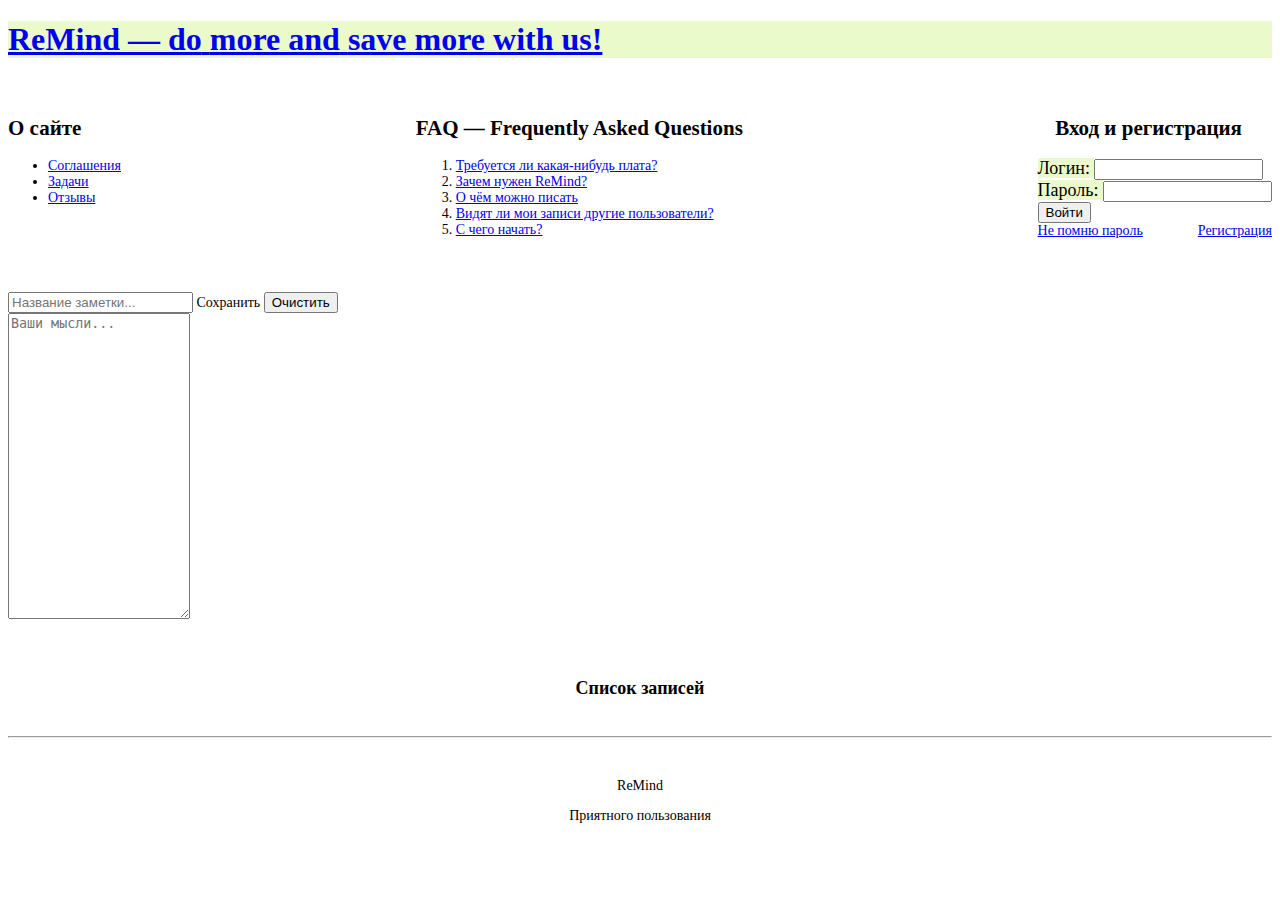
==== Index.html @ 6d57cf04 "added files from project" ====
<!DOCTYPE html>
<html>
	<head>
		<title> ReMind! </title>
		<meta charset="UTF-8"/>
		<script src="Re.js"></script>
		<link href="Re.css" rel="stylesheet" type="text/css"/>
		<link href="https://cdn.jsdelivr.net/npm/bootstrap@5.0.2/dist/css/bootstrap.min.css" rel="stylesheet" integrity="sha384-EVSTQN3/azprG1Anm3QDgpJLIm9Nao0Yz1ztcQTwFspd3yD65VohhpuuCOmLASjC" crossorigin="anonymous">
	</head>
	<body>
	<div class="container-xxl">
		<header>
			<nav class="navbar navbar-light bg">
				<div class="container-fluid">
				<a class="navbar-brand" href="Index.html">
				<h1 class="label"> <span class="sb">ReMind</span> <span class="sb" style="animation-delay: 0.25s">— do</span> <span class="sb" style="animation-delay: 0.5s">more and</span> <span class="sb" style="animation-delay: 1s">save more</span> <span class="sb" style="animation-delay: 1.25s">with us!</span> </h1>
				</a>
				</div>
			</nav>
		</header>
		<div class="wrapper end">
			<div style="animation:move; animation-duration: 2s;">
				<h2 class="sb label"> О сайте </h2>
				<ul>
				<li class="addit"><a href="WebInfo.html">Соглашения</a></li>
				<li class="addit"><a class="addit" href="WebInfo.html">Задачи</a></li>
				<li class="addit"><a class="addit" href="WebInfo.html">Отзывы</a></li>
				</ul>
			</div>
			<div>
			<h2 class="sb label">FAQ — Frequently Asked Questions</h2>
			<ol>
					<li class="addit"> <a href="FAQ.html"> Требуется ли какая-нибудь плата? </a> </li>
					<li class="addit"> <a href="FAQ.html"> Зачем нужен ReMind? </a> </li>
					<li class="addit"> <a href="FAQ.html"> О чём можно писать </a> </li>
					<li class="addit"> <a href="FAQ.html"> Видят ли мои записи другие пользователи?</a> </li>
					<li class="addit"> <a href="FAQ.html"> С чего начать? </a></li>
			</ol>
			</div>
			<div>
				<h2 class="sb label" align="right" style="margin-right:30px;"> Вход и регистрация </h2>
					<div class="wrapper-c" align="left" title="Пожалуйста, введите логин и пароль">
					<div class="input-group input-group input-group-sm mb-3"><span id="a1" class="login input-group-text"> Логин: </span> <input class="form-control" id="a" maxlength="20" size="18" align="right"/> </div>
					<div class="input-group input-group-sm mb-3"><span id="b1" class="login input-group-text"> Пароль: </span> <input class="form-control" id="b" type="password" maxlength="20" size="18" align="right"/> </div>
					</div>
					<button type="submit" class="btn btn-outline-primary" onclick="get()" class="bl" title="Отправить!"> Войти </button> <br>
					<div class="wrapper">
						<span title="Если вы забыли пароль"> <a href="#"> Не помню пароль </a> </span>
						<span title="Если вы в первый раз"> <a href="#"> Регистрация </a> </span>
					</div>
			</div>
		</div>
		<form class="end">
		<div class="input-group">
			<input id="NoteHead" type="text" class="form-control" placeholder="Название заметки...">
			<a onclick="note()" tabindex="0" class="btn btn-outline-success" role="button" data-bs-toggle="popover" data-bs-trigger="focus" data-bs-placement="top" title="Success!" data-bs-content="Вы успешно сохранили вашу заметку!">Сохранить</a>
			<button class="btn btn-outline-primary" type="reset">Очистить</button>
		</div>
		<textarea id = "NoteText" type="text" class="form-control" rows="20" placeholder="Ваши мысли..." aria-label="Text-area"></textarea>
		</form>
		<div class="container-fluid cent end">
			<h2 class="btn btn-primary sb border border-1 border-secondary login rounded" data-bs-toggle="collapse" href="#collapseExample" role="button" aria-expanded="false" aria-controls="collapseExample" align="center">  
			Список записей
			</h2>
			<div class="collapse" id="collapseExample">
				<div class="card card-body">
				<ul id="list"></ul>
				</div>
			</div>
		</div>
		<hr>
		<div class="end" align="center"> 
		<p> ReMind </p>
		<p> Приятного пользования </p>
		</div>
	</div>
	<script src="https://cdn.jsdelivr.net/npm/bootstrap@5.0.2/dist/js/bootstrap.bundle.min.js" integrity="sha384-MrcW6ZMFYlzcLA8Nl+NtUVF0sA7MsXsP1UyJoMp4YLEuNSfAP+JcXn/tWtIaxVXM" crossorigin="anonymous"></script>
	<script>
	var collapseElementList = [].slice.call(document.querySelectorAll('.collapse'))
	var collapseList = collapseElementList.map(function (collapseEl) {
	return new bootstrap.Collapse(collapseEl)})
	
	var popoverTriggerList = [].slice.call(document.querySelectorAll('[data-bs-toggle="popover"]'))
	var popoverList = popoverTriggerList.map(function (popoverTriggerEl) {
	return new bootstrap.Popover(popoverTriggerEl)
	})
	
	var popover = new bootstrap.Popover(document.querySelector('.popover-dismiss'), {
		trigger: 'focus'
	})
	</script>
	</body>
</html>
---- Re.css ----
@import url(https://fontlibrary.org//face/franko-and-franco);

@keyframes appear {
	from {
		opacity: 0%;
	}
	to {
		opacity: 100%;
	}
}

body {
	# height: 1300px;
}

span.input-group-text {
	background-color: #ebfaca;
}

.bg {
	background-color: #ebfaca;
}

.container-xxl {
	font-family: "FrankoRegular";
}

.sb {
	animation: appear;
	animation-duration: 1.5s;
	animation-timing-function: ease-out;
	animation-fill-mode: both;
	animation-play-state: running;
}
a {
	animation: appear;
	animation-duration: 3.5s;
	animation-delay: 0.55s;
	animation-timing-function: ease-out;
	animation-fill-mode: both;
	animation-play-state: running;
}

.wrapper {
	display: flex;
	flex-wrap: wrap;
	flex-direction: row;
	justify-content: space-between;
}

.wrapper-c {
	display: flex;
	flex-wrap: wrap;
	flex-direction: column;
	justify-content: space-between;
}

.login {
	font-size: 18px;
}

.bl {
	margin-right: 50px;
	margin-top: 10px;
	margin-bottom: 10px;
}

.block {
	border: groove 2px;
	padding: 10px;
	font-size: 16px;
	transition: 0.5s;
}

.block:hover{
	transform: translateY(10px);
}

.label {
	transition: 0.5s;
}

.label:hover{
	transform: translate(20px, 2px);
	color: #04488c;
}

.addit {
	transition: 0.5s;
}

.addit:hover{
	transform: translate(10px, 0);
}

textarea {
	resize: auto;
}

.news {
	margin: 5px;
}

.cent {
	display: flex;
	flex-direction: column;
	align-items: right;
	flex-wrap: wrap;
}

.end {
	margin-top: 40px;
	width: 100%;
	font-size: 14px;
}
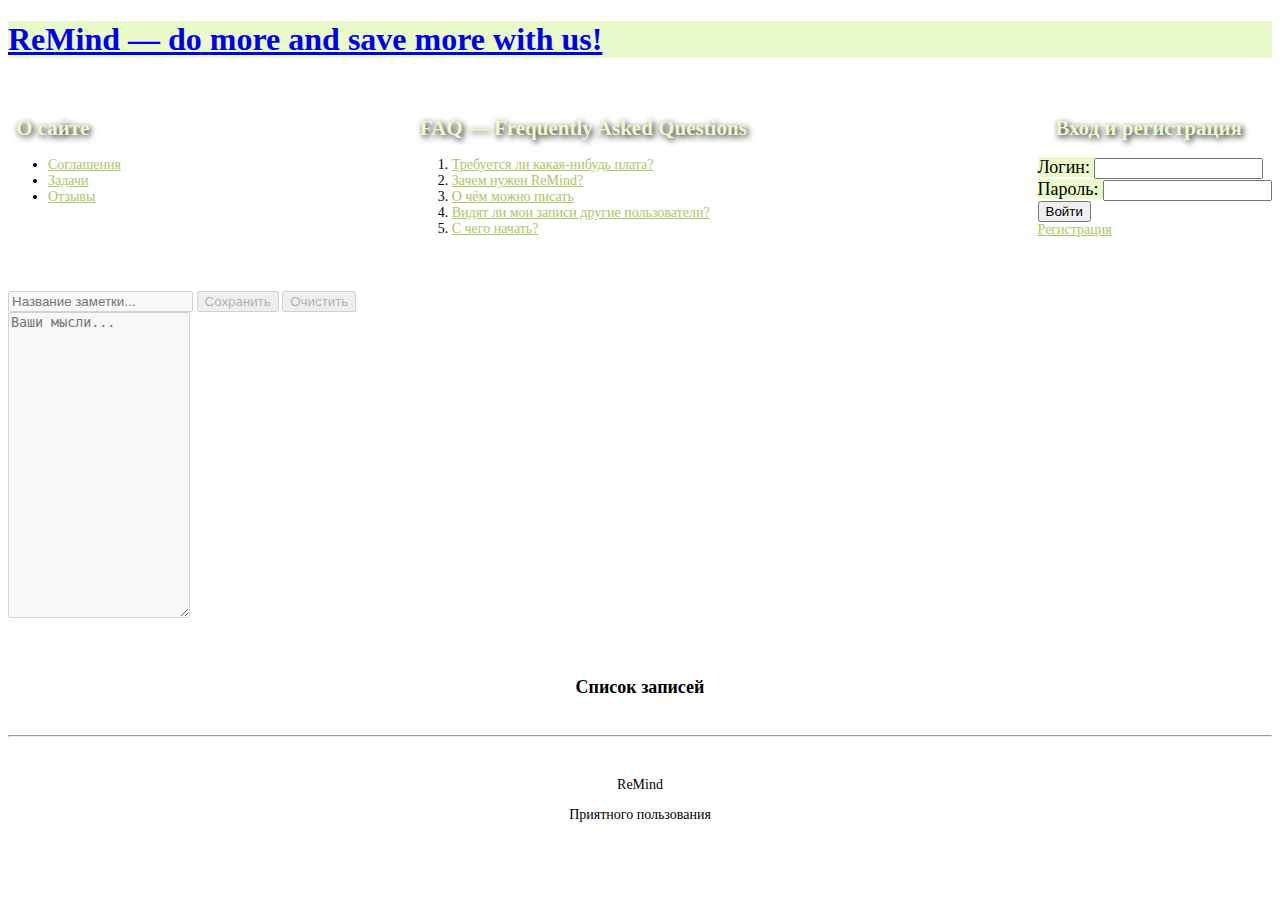
==== commit 70d8c66b: "Added Registration page and new features" ====
--- a/Index.html
+++ b/Index.html
@@ -13,50 +13,47 @@
 			<nav class="navbar navbar-light bg">
 				<div class="container-fluid">
 				<a class="navbar-brand" href="Index.html">
-				<h1 class="label"> <span class="sb">ReMind</span> <span class="sb" style="animation-delay: 0.25s">— do</span> <span class="sb" style="animation-delay: 0.5s">more and</span> <span class="sb" style="animation-delay: 1s">save more</span> <span class="sb" style="animation-delay: 1.25s">with us!</span> </h1>
+				<h1 class="label"> <span class="sb">ReMind</span> <span class="sb" style="animation-delay: 0.5s">— do</span> <span class="sb" style="animation-delay: 0.75s">more and</span> <span class="sb" style="animation-delay: 1s">save more</span> <span class="sb" style="animation-delay: 1.25s">with us!</span> </h1>
 				</a>
 				</div>
 			</nav>
 		</header>
 		<div class="wrapper end">
 			<div style="animation:move; animation-duration: 2s;">
-				<h2 class="sb label"> О сайте </h2>
+				<h2 class="sb label-l"> О сайте </h2>
 				<ul>
-				<li class="addit"><a href="WebInfo.html">Соглашения</a></li>
-				<li class="addit"><a class="addit" href="WebInfo.html">Задачи</a></li>
-				<li class="addit"><a class="addit" href="WebInfo.html">Отзывы</a></li>
+				<li class="addit"><a class="clr" href="WebInfo.html">Соглашения</a></li>
+				<li class="addit"><a class="clr" href="WebInfo.html">Задачи</a></li>
+				<li class="addit"><a class="clr" href="WebInfo.html">Отзывы</a></li>
 				</ul>
 			</div>
 			<div>
-			<h2 class="sb label">FAQ — Frequently Asked Questions</h2>
+			<h2 class="sb label-l">FAQ — Frequently Asked Questions</h2>
 			<ol>
-					<li class="addit"> <a href="FAQ.html"> Требуется ли какая-нибудь плата? </a> </li>
-					<li class="addit"> <a href="FAQ.html"> Зачем нужен ReMind? </a> </li>
-					<li class="addit"> <a href="FAQ.html"> О чём можно писать </a> </li>
-					<li class="addit"> <a href="FAQ.html"> Видят ли мои записи другие пользователи?</a> </li>
-					<li class="addit"> <a href="FAQ.html"> С чего начать? </a></li>
+					<li class="addit"> <a class="clr" href="FAQ.html"> Требуется ли какая-нибудь плата? </a> </li>
+					<li class="addit"> <a class="clr" href="FAQ.html"> Зачем нужен ReMind? </a> </li>
+					<li class="addit"> <a class="clr" href="FAQ.html"> О чём можно писать </a> </li>
+					<li class="addit"> <a class="clr" href="FAQ.html"> Видят ли мои записи другие пользователи?</a> </li>
+					<li class="addit"> <a class="clr" href="FAQ.html"> С чего начать? </a></li>
 			</ol>
 			</div>
 			<div>
-				<h2 class="sb label" align="right" style="margin-right:30px;"> Вход и регистрация </h2>
-					<div class="wrapper-c" align="left" title="Пожалуйста, введите логин и пароль">
+				<h2 class="sb label-l" align="right" style="margin-right:30px;"> Вход и регистрация </h2>
+					<div id="log-bl" class="wrapper-c" align="left" title="Пожалуйста, введите логин и пароль">
 					<div class="input-group input-group input-group-sm mb-3"><span id="a1" class="login input-group-text"> Логин: </span> <input class="form-control" id="a" maxlength="20" size="18" align="right"/> </div>
 					<div class="input-group input-group-sm mb-3"><span id="b1" class="login input-group-text"> Пароль: </span> <input class="form-control" id="b" type="password" maxlength="20" size="18" align="right"/> </div>
 					</div>
-					<button type="submit" class="btn btn-outline-primary" onclick="get()" class="bl" title="Отправить!"> Войти </button> <br>
-					<div class="wrapper">
-						<span title="Если вы забыли пароль"> <a href="#"> Не помню пароль </a> </span>
-						<span title="Если вы в первый раз"> <a href="#"> Регистрация </a> </span>
-					</div>
+					<button id="lg-btn" type="submit" class="btn btn-outline-success" onclick="login()" class="bl" title="Отправить!"> Войти </button> <br>
+					<span id="rg" title="Если вы в первый раз"> <a class="clr" href="Reg.html"> Регистрация </a> </span>
 			</div>
 		</div>
-		<form class="end">
+		<form id="frm" class="end" title="Для доступа к заметкам войдите или зарегистрируйтесь!">
 		<div class="input-group">
-			<input id="NoteHead" type="text" class="form-control" placeholder="Название заметки...">
-			<a onclick="note()" tabindex="0" class="btn btn-outline-success" role="button" data-bs-toggle="popover" data-bs-trigger="focus" data-bs-placement="top" title="Success!" data-bs-content="Вы успешно сохранили вашу заметку!">Сохранить</a>
-			<button class="btn btn-outline-primary" type="reset">Очистить</button>
+			<input id="NoteHead" type="text" class="form-control" placeholder="Название заметки..." disabled>
+			<button id="f-btn-1" onclick="note()" type="button" class="btn btn-success" disabled>Сохранить</button>
+			<button id="f-btn-2" class="btn btn-warning" type="reset" disabled>Очистить</button>
 		</div>
-		<textarea id = "NoteText" type="text" class="form-control" rows="20" placeholder="Ваши мысли..." aria-label="Text-area"></textarea>
+		<textarea id = "NoteText" type="text" class="form-control" rows="20" placeholder="Ваши мысли..." aria-label="Text-area" disabled></textarea>
 		</form>
 		<div class="container-fluid cent end">
 			<h2 class="btn btn-primary sb border border-1 border-secondary login rounded" data-bs-toggle="collapse" href="#collapseExample" role="button" aria-expanded="false" aria-controls="collapseExample" align="center">  
@@ -79,15 +76,6 @@
 	var collapseElementList = [].slice.call(document.querySelectorAll('.collapse'))
 	var collapseList = collapseElementList.map(function (collapseEl) {
 	return new bootstrap.Collapse(collapseEl)})
-	
-	var popoverTriggerList = [].slice.call(document.querySelectorAll('[data-bs-toggle="popover"]'))
-	var popoverList = popoverTriggerList.map(function (popoverTriggerEl) {
-	return new bootstrap.Popover(popoverTriggerEl)
-	})
-	
-	var popover = new bootstrap.Popover(document.querySelector('.popover-dismiss'), {
-		trigger: 'focus'
-	})
 	</script>
 	</body>
 </html>--- a/Re.css
+++ b/Re.css
@@ -27,15 +27,16 @@
 
 .sb {
 	animation: appear;
-	animation-duration: 1.5s;
+	animation-duration: 0.5s;
+	animation-delay: 0.25s;
 	animation-timing-function: ease-out;
 	animation-fill-mode: both;
 	animation-play-state: running;
 }
 a {
 	animation: appear;
-	animation-duration: 3.5s;
-	animation-delay: 0.55s;
+	animation-duration: 1s;
+	animation-delay: 0.75s;
 	animation-timing-function: ease-out;
 	animation-fill-mode: both;
 	animation-play-state: running;
@@ -69,7 +70,7 @@
 	border: groove 2px;
 	padding: 10px;
 	font-size: 16px;
-	transition: 0.5s;
+	transition: 1s;
 }
 
 .block:hover{
@@ -77,7 +78,7 @@
 }
 
 .label {
-	transition: 0.5s;
+	transition: 1s;
 }
 
 .label:hover{
@@ -86,19 +87,22 @@
 }
 
 .addit {
-	transition: 0.5s;
+	transition: 0.25s;
 }
 
 .addit:hover{
 	transform: translate(10px, 0);
 }
 
-textarea {
-	resize: auto;
+.clr {
+	color: #a8c763;
 }
 
-.news {
-	margin: 5px;
+.label-l {
+	margin-bottom: 16px;
+	margin-left: 8px;
+	text-shadow: 2px 2px 6px black;
+	color: #ebfaca;
 }
 
 .cent {
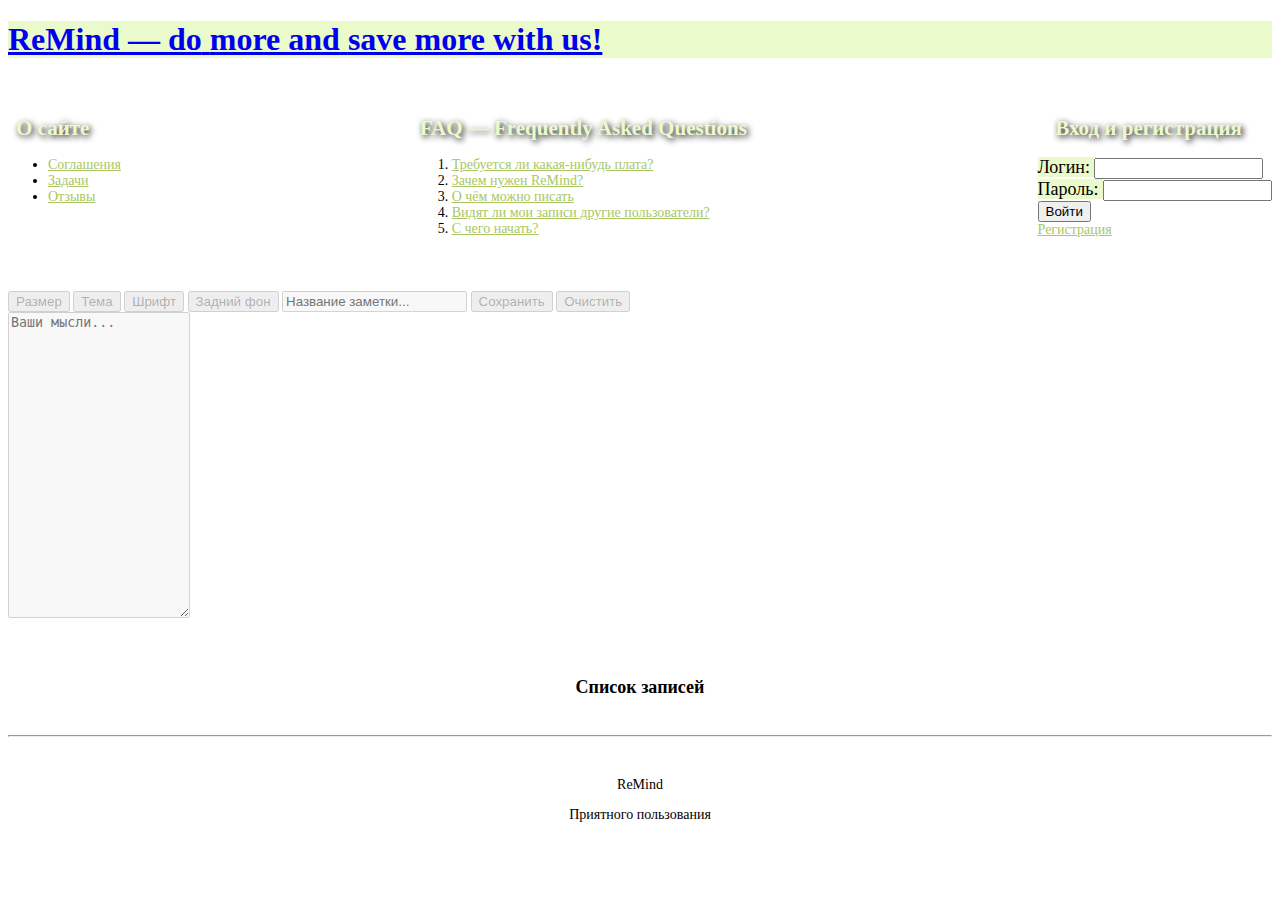
==== commit 7af64439: "Added new features" ====
--- a/Index.html
+++ b/Index.html
@@ -49,11 +49,15 @@
 		</div>
 		<form id="frm" class="end" title="Для доступа к заметкам войдите или зарегистрируйтесь!">
 		<div class="input-group">
-			<input id="NoteHead" type="text" class="form-control" placeholder="Название заметки..." disabled>
-			<button id="f-btn-1" onclick="note()" type="button" class="btn btn-success" disabled>Сохранить</button>
-			<button id="f-btn-2" class="btn btn-warning" type="reset" disabled>Очистить</button>
+			<button class="f btn btn-warning" type="reset" disabled>Размер</button>
+			<button class="f btn btn-warning" type="reset" disabled>Тема</button>
+			<button class="f btn btn-warning" type="reset" disabled>Шрифт</button>
+			<button class="f btn btn-warning" type="reset" disabled>Задний фон</button>
+			<input id="NoteHead" type="text" class="f form-control" placeholder="Название заметки..." disabled />
+			<button onclick="note()" type="button" class="f btn btn-success" disabled>Сохранить</button>
+			<button class="f btn btn-warning" type="reset" disabled>Очистить</button>
 		</div>
-		<textarea id = "NoteText" type="text" class="form-control" rows="20" placeholder="Ваши мысли..." aria-label="Text-area" disabled></textarea>
+		<textarea id="NoteText" type="text" class="f form-control" rows="20" placeholder="Ваши мысли..." aria-label="Text-area" disabled></textarea>
 		</form>
 		<div class="container-fluid cent end">
 			<h2 class="btn btn-primary sb border border-1 border-secondary login rounded" data-bs-toggle="collapse" href="#collapseExample" role="button" aria-expanded="false" aria-controls="collapseExample" align="center">  
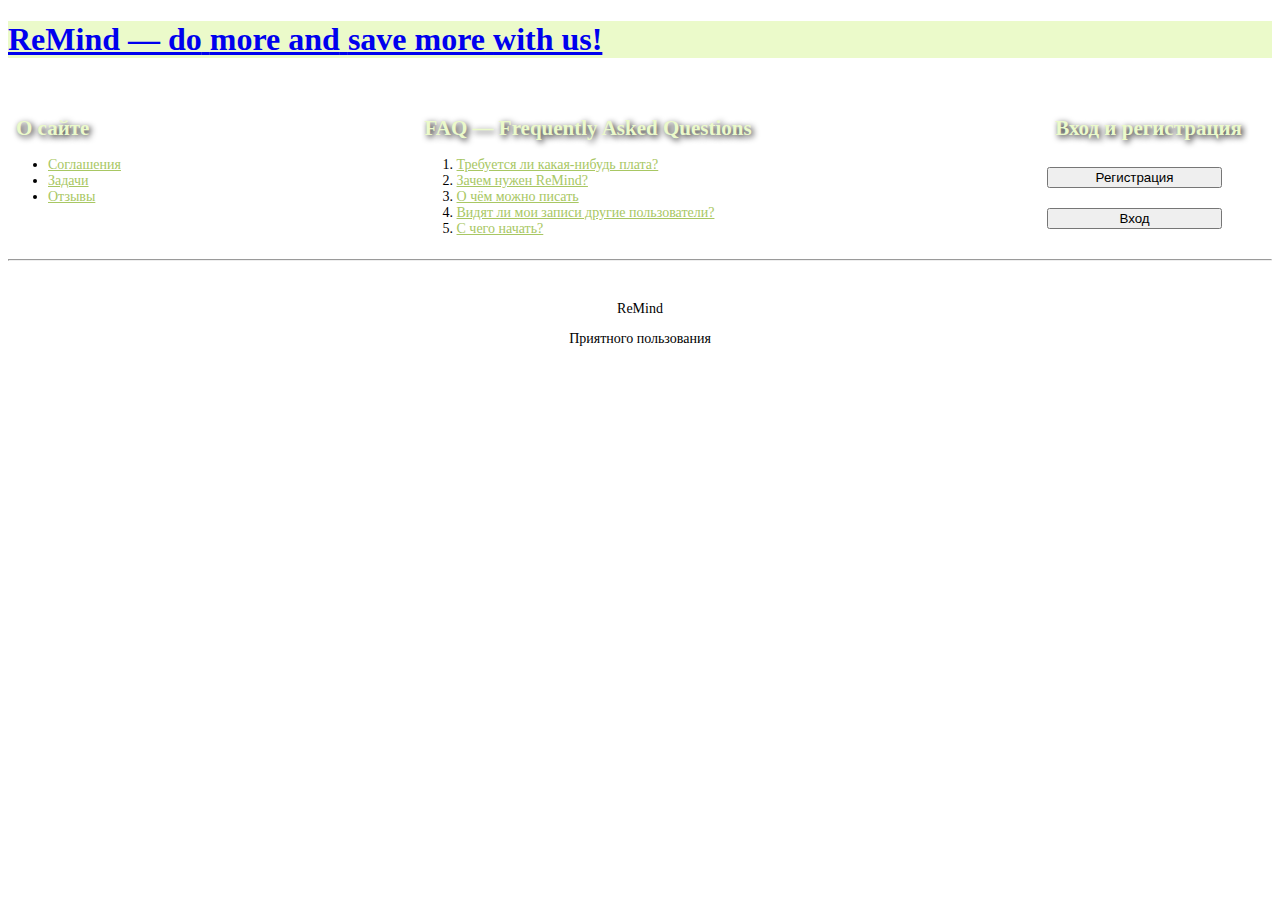
==== commit d847ff9a: "added html pages" ====
--- a/Index.html
+++ b/Index.html
@@ -39,34 +39,7 @@
 			</div>
 			<div>
 				<h2 class="sb label-l" align="right" style="margin-right:30px;"> Вход и регистрация </h2>
-					<div id="log-bl" class="wrapper-c" align="left" title="Пожалуйста, введите логин и пароль">
-					<div class="input-group input-group input-group-sm mb-3"><span id="a1" class="login input-group-text"> Логин: </span> <input class="form-control" id="a" maxlength="20" size="18" align="right"/> </div>
-					<div class="input-group input-group-sm mb-3"><span id="b1" class="login input-group-text"> Пароль: </span> <input class="form-control" id="b" type="password" maxlength="20" size="18" align="right"/> </div>
-					</div>
-					<button id="lg-btn" type="submit" class="btn btn-outline-success" onclick="login()" class="bl" title="Отправить!"> Войти </button> <br>
-					<span id="rg" title="Если вы в первый раз"> <a class="clr" href="Reg.html"> Регистрация </a> </span>
-			</div>
-		</div>
-		<form id="frm" class="end" title="Для доступа к заметкам войдите или зарегистрируйтесь!">
-		<div class="input-group">
-			<button class="f btn btn-warning" type="reset" disabled>Размер</button>
-			<button class="f btn btn-warning" type="reset" disabled>Тема</button>
-			<button class="f btn btn-warning" type="reset" disabled>Шрифт</button>
-			<button class="f btn btn-warning" type="reset" disabled>Задний фон</button>
-			<input id="NoteHead" type="text" class="f form-control" placeholder="Название заметки..." disabled />
-			<button onclick="note()" type="button" class="f btn btn-success" disabled>Сохранить</button>
-			<button class="f btn btn-warning" type="reset" disabled>Очистить</button>
-		</div>
-		<textarea id="NoteText" type="text" class="f form-control" rows="20" placeholder="Ваши мысли..." aria-label="Text-area" disabled></textarea>
-		</form>
-		<div class="container-fluid cent end">
-			<h2 class="btn btn-primary sb border border-1 border-secondary login rounded" data-bs-toggle="collapse" href="#collapseExample" role="button" aria-expanded="false" aria-controls="collapseExample" align="center">  
-			Список записей
-			</h2>
-			<div class="collapse" id="collapseExample">
-				<div class="card card-body">
-				<ul id="list"></ul>
-				</div>
+				<div class="wrapper-c"> <button class="btn btn-outline-primary bl">Регистрация</button> <button class="btn btn-outline-success bl">Вход</button> </div>
 			</div>
 		</div>
 		<hr>
@@ -81,5 +54,12 @@
 	var collapseList = collapseElementList.map(function (collapseEl) {
 	return new bootstrap.Collapse(collapseEl)})
 	</script>
+	
+	<script> window.onload = function() {
+		document.getElementById("f1").addEvenListener("click", SetFont("f1"));
+		document.getElementById("f2").addEvenListener("click", SetFont("f2"));
+		document.getElementById("f3").addEvenListener("click", SetFont("f3"));
+		document.getElementById("f4").addEvenListener("click", SetFont("f4"));} 
+		</script>
 	</body>
 </html>